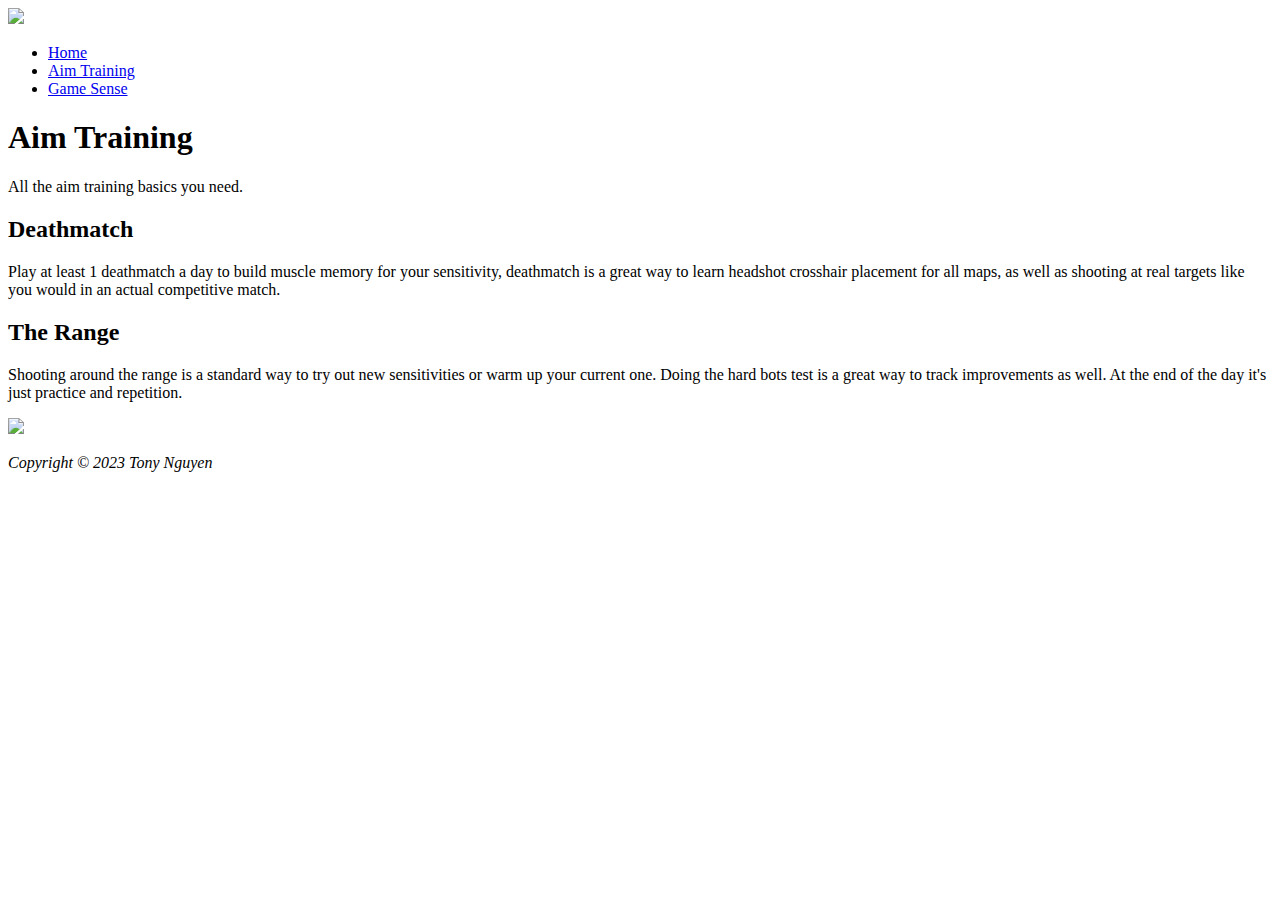
==== AimTraining.html @ 0ab17c41 "Add files via upload" ====
<!DOCTYPE html>
<html lang="en">
  <head>
    <meta charset="utf-8">
    <meta name="creator" content="Tony Nguyen">
    <meta name="description" content="Aim Training">
    <meta name="keywords" content="Valorant">
    <meta name="viewport" content="with=device-width, initial-scale=1.0">
    <title>Valorant Guides Aim Training</title>
    <link rel="stylesheet" href="css/AimTraining.css" />
  </head>
  <body>
    <header>
      <nav>
        <a href="index.html"><img src="image/logo.PNG"></a>
        <div class="nav-links">
          <ul>
            <li><a href="index.html">Home</a></li>
            <li><a href="AimTraining.html">Aim Training</a></li>
            <li><a href="GameSense.html">Game Sense</a></li>
          </ul>
        </div>
      </nav>
    </header>

    <main>
      <article>
        <section class="guide">
          <h1>Aim Training</h1>
          <p>
            All the aim training basics you need.
          </p>

          <div class="row">
            <div class="col">
                <h2>Deathmatch</h2>
                <p>
                    Play at least 1 deathmatch a day to build muscle memory for your sensitivity, deathmatch is a great way
                    to learn headshot crosshair placement for all maps, as well as shooting at real targets like you would
                    in an actual competitive match.
                </p>
            </div>
            <div class="col">
                <h2>The Range</h2>
                <p>
                    Shooting around the range is a standard way to try out new sensitivities or warm up your current one. Doing
                    the hard bots test is a great way to track improvements as well. At the end of the day it's just practice
                    and repetition.
                </p>
            </div>
            <div class="col">
              <p>
                <img src="image/range.PNG">
              </p>
          </div>
          </div>
        </section>
      </article>
    </main>

    <footer>
      <p><em>Copyright &copy; 2023 Tony Nguyen</em></p>
    </footer>
  </body>
</html>
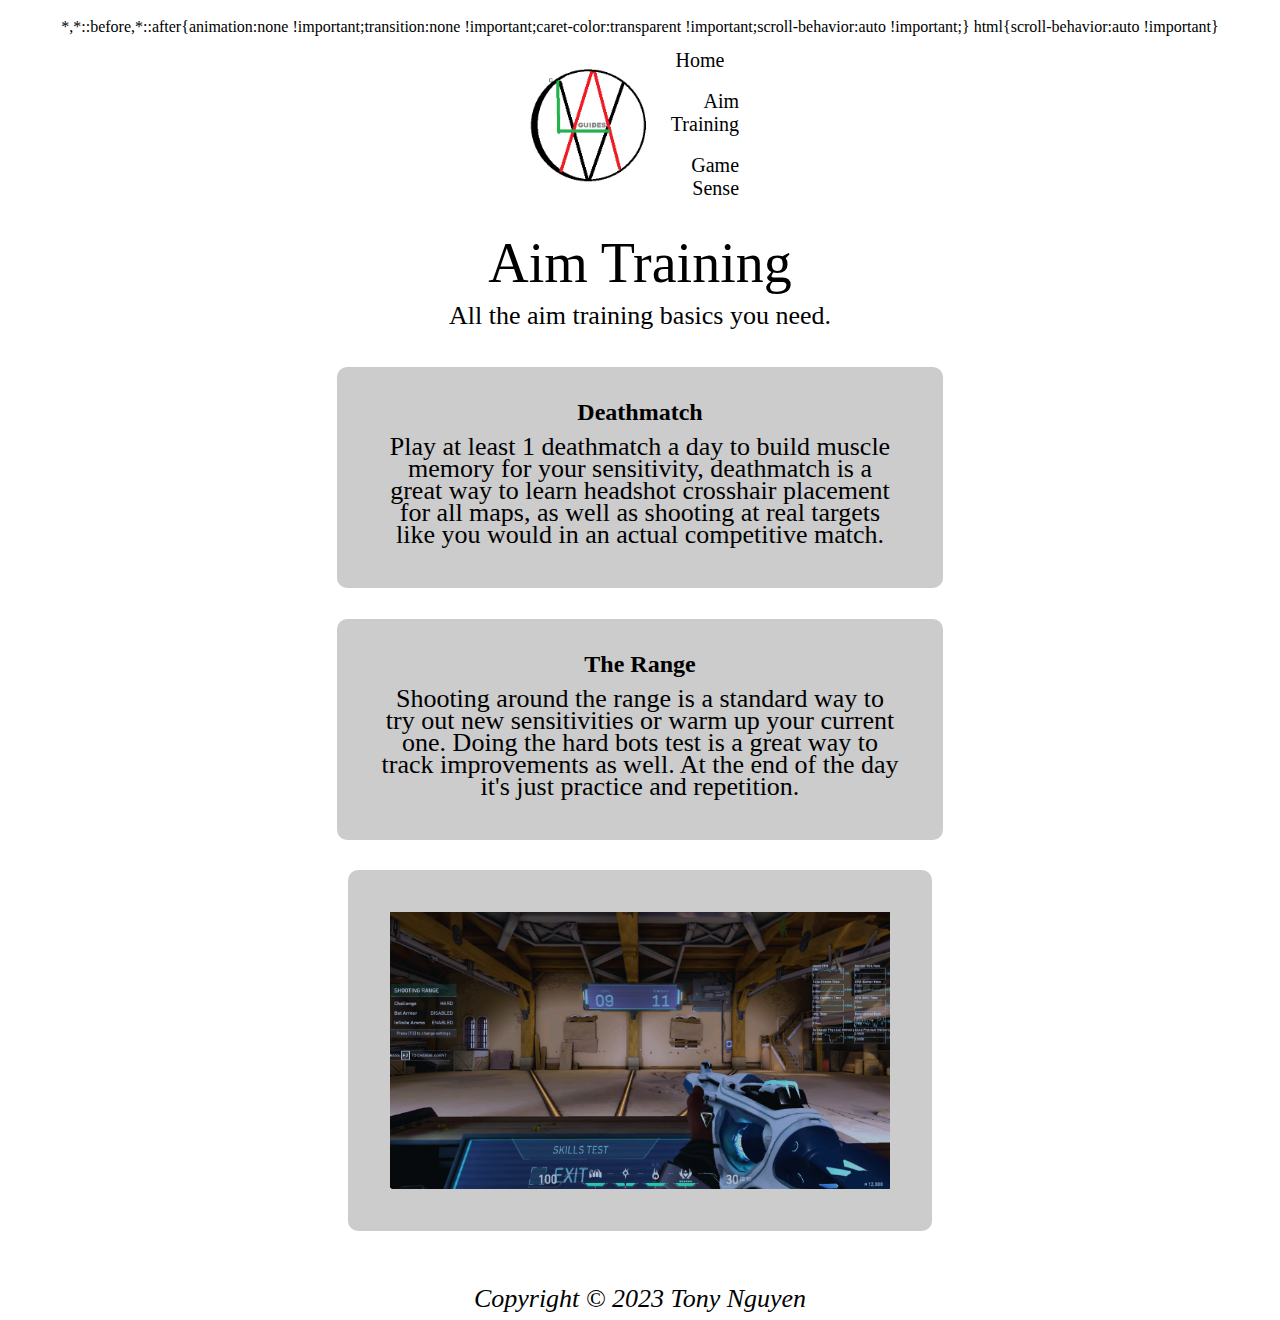
==== commit 8e489cf3: "done" ====
--- a/AimTraining.html
+++ b/AimTraining.html
@@ -9,7 +9,7 @@
     <title>Valorant Guides Aim Training</title>
     <link rel="stylesheet" href="css/AimTraining.css" />
   </head>
-  <body>
+  <body class="container">
     <header>
       <nav>
         <a href="index.html"><img src="image/logo.PNG"></a>
--- a/css/AimTraining.css
+++ b/css/AimTraining.css
@@ -0,0 +1,177 @@
+*{
+  display: flex;
+  justify-content: center;
+  align-items: center;
+  flex-direction: column;
+  margin: 0;
+  padding: 0;
+  font-family: Georgia, 'Times New Roman', Times, serif;
+}
+title {
+  visibility: hidden;
+}
+nav {
+  flex-direction: row;
+  display: flex;
+  padding: 2% 6%;
+  justify-content: space-between;
+  align-items: center;
+}
+
+nav img {
+  width: 120px;
+}
+
+.nav-links {
+  flex: 1;
+  text-align: right;
+}
+
+.nav-links ul li {
+  list-style: none;
+  display: inline-block;
+  padding: 8px 12px;
+  position: relative;
+}
+
+.nav-links ul li a{
+  color: black;
+  text-decoration: none;
+  font-size: 20px; 
+}
+
+.nav-links ul li::after {
+  content: '';
+  width: 0%;
+  height: 2px;
+  background: #f44336;
+  display: block;
+  margin: auto;
+  transition: 0.5s;
+}
+
+.nav-links ul li:hover::after {
+  width:100%;
+}
+
+.guide {
+  width: 80%;
+  margin: auto;
+  text-align: center;
+  padding-top: 100;
+}
+
+h1 {
+  font-size: 56px;
+  font-weight: 500;
+}
+
+p {
+  font-size: 26px;
+  font-weight: 250;
+  line-height: 22px;
+  padding: 10px;
+}
+
+.row {
+  margin-top: 5%;
+  display: flex;
+  justify-content: space-between;
+}
+
+.row img {
+  width: 500px;
+}
+
+.col {
+  flex-basis: 31%;
+  background: lightgray;
+  border-radius: 10px;
+  margin-bottom: 5%;
+  padding: 20px 12px;
+  box-sizing: border-box;
+}
+
+h3 {
+  text-align: center;
+  font-weight: 600;
+  margin: 10px 0;
+}
+
+footer {
+  position: relative;
+  bottom: 0;
+  left: 0;
+}
+
+/* Small devices */
+@media screen and (max-width: 590px) {
+  body {
+    display: flex;
+    flex-direction: column;
+  }
+  
+  nav {
+    display: flex;
+    flex-direction: column;
+  }
+}
+
+/* Medium devices */
+@media screen and (min-width: 591px) and (max-width: 790px) {
+  .container {
+    display: grid;
+    grid-template-columns: repeat(2, 1fr);
+    grid-gap: 1rem;
+  }
+  .row {
+    display: grid;
+    grid-template-columns: repeat(2, 1fr);
+    grid-template-rows: repeat(2, 1fr);
+    gap: 1rem;
+    justify-items: center;
+    align-items: center;
+    margin: 0 auto;
+    max-width: 800px;
+    padding: 1rem;
+  }
+  
+  .col {
+    background-color: #ccc;
+    padding: 2rem;
+    text-align: center;
+  }
+}
+
+/* Large devices */
+@media screen and (min-width: 791px) {
+  .container {
+    display: flex;
+    justify-content: center;
+    max-width: 790px;
+    margin: 0 auto;
+  }
+  
+  .grid {
+    display: grid;
+    grid-template-columns: repeat(2, 1fr);
+    grid-template-rows: repeat(2, 1fr);
+    gap: 1rem;
+    justify-items: center;
+    align-items: center;
+    margin: 0 auto;
+    max-width: 800px;
+    padding: 1rem;
+  }
+  
+  .col {
+    background-color: #ccc;
+    padding: 2rem;
+    text-align: center;
+  }
+  
+  main {
+    flex-grow: 1;
+    padding: 1rem;
+  }
+}